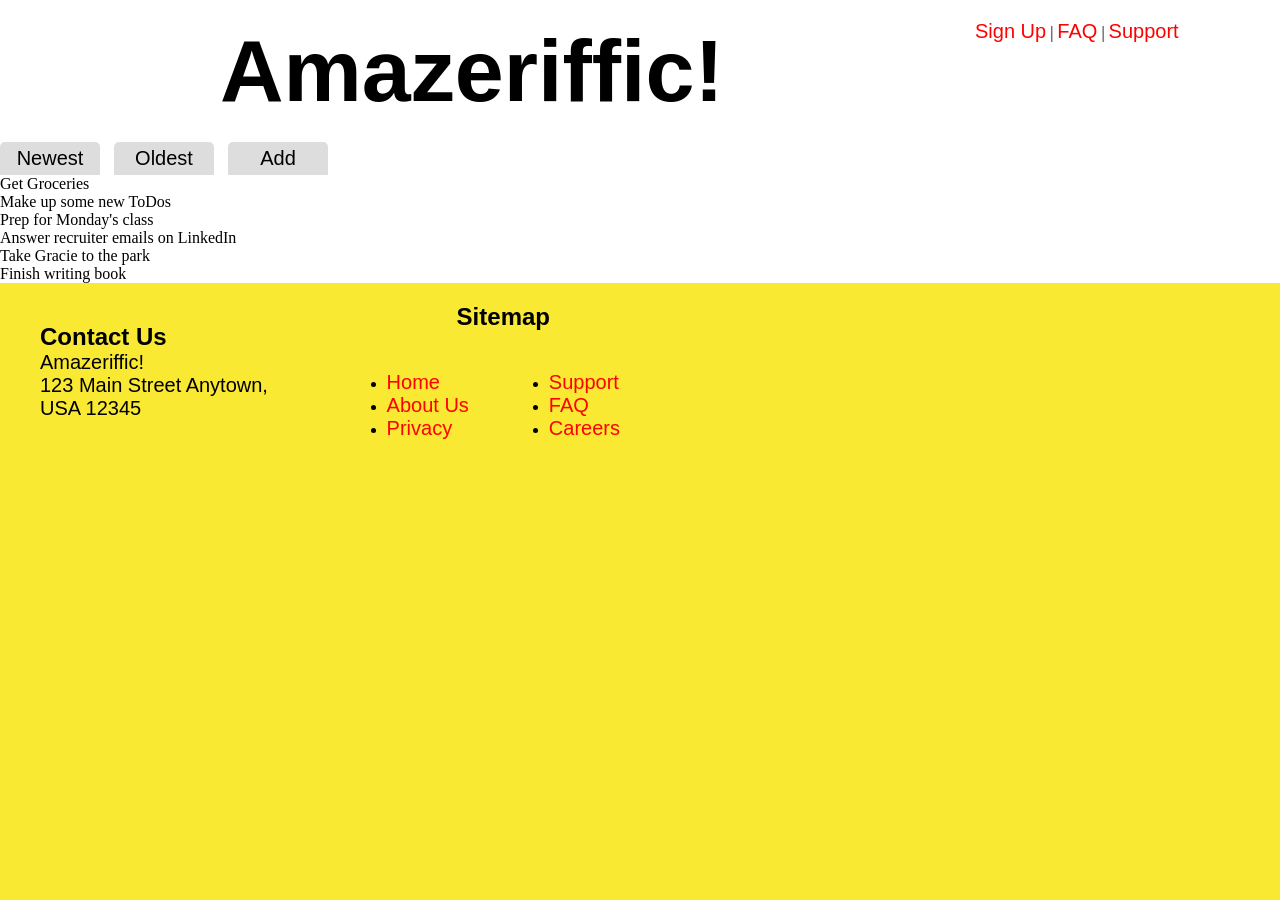
==== contend.html @ d46e3a72 "add contend page" ====
<!DOCTYPE html>
<html lang="en">
    <head>
        <meta charset="UTF-8">
        <meta name="viewport" content="width=device-width, initial-scale=1.0">
        <link rel="stylesheet" href="assets/styles.css" type="text/css">

        <title>Amazeriffic</title>
    </head>
    <body>
        <header>

            <div class="container">
                <h1>Amazeriffic!</h1>
                <nav>
                    <a class="link-nav" href="#">Sign Up</a> |
                    <a class="link-nav" href="faq.html">FAQ</a> |
                    <a class="link-nav" href="#">Support</a>
                </nav>
            </div>

        </header>
        <main>
            <div class="conteiner-contend">

                <div class="tab">
                    <a href="#"><span class="active">Newest</span></a>
                    <a href="#"><span>Oldest</span></a>
                    <a href="#"><span>Add</span></a>
                </div>

                <div class="content">
                    <ul>
                        <li>Get Groceries</li>
                        <li>Make up some new ToDos</li>
                        <li>Prep for Monday's class</li>
                        <li>Answer recruiter emails on LinkedIn</li>
                        <li>Take Gracie to the park</li>
                        <li>Finish writing book</li>
                    </ul>
                </div>

            </div>
        </main>
        <footer>

            <div class="contact">
                <h5>Contact Us</h5>
                    <p>Amazeriffic!</p>
                    <p>123 Main Street Anytown,</p>
                    <p>USA 12345</p>
            </div>

            <div class="sitemap">
                <h5 >Sitemap</h5>
                <div class="first-tab">
                    <ul>
                        <li><a class="link" href="#">Home</a></li>
                        <li><a class="link" href="#">About Us</a></li>
                        <li><a class="link" href="#">Privacy</a></li>
                    </ul>
                </div>

                <div class="second-tab">
                    <ul>
                        <li><a class="link" href="#">Support</a></li>
                        <li><a class="link" href="faq.html">FAQ</a></li>
                        <li><a class="link" href="#">Careers</a></li>
                    </ul>
                </div>

            </div>
        </footer>
        <script src="https://code.jquery.com/jquery-3.6.0.min.js"></script>
        <script src="src/app_contend.js"></script>
    </body>
</html>
---- assets/styles.css ----
*{
    box-sizing: border-box;
    margin: 0;
    padding: 0;
}

body{
    background-color: #f9e933;
    font-size: 100%;
}

header, main, footer{
    min-width: 855px;
}

header.container, main.container, footer.container{
    max-width: 855px;
    margin: auto;
}

nav{
    margin: auto;
}

.container{
    margin-left: 200px;
}

header{
    background-color: #ffffff;
    overflow: auto;
    padding: 20px;
}

header h1{
    float: left;
    width: 570px;
    font-family: 'Ubuntu', sans-serif;
    font-size: 5.5em;
}

header nav{
    float: right;
    width: 285px;
}

h2{
    font-family: 'Droid Sans', sans-serif;
    font-size: 3em;
}

h3{
    font-family: 'Droid Sans', sans-serif;
    font-size: 2em;
}

h5{
    font-family: 'Droid Sans', sans-serif;
    font-size: 1.5em;
}

a{ 
    color: #ff0000;
    font-family: 'Droid Sans', sans-serif;
    font-size: 1.25em;
    text-decoration: none;
}

a:hover{
    color: #0000ff;
    text-decoration: underline;
}

p{
    font-family: 'Droid Sans', sans-serif;
    font-size: 1.25em;
}

main{
    background-color: #ffffff;
    overflow: auto;
}

.main-container{
    float: left;
    margin-left: 200px;
    padding: 20px;
    margin: 20px;
    border: 10px seagreen;
}

.main-text{
    float: left;
    margin-left: 200px;
    padding: 20px;
    margin: 20px;
}

.main-text2{
    margin-left: 40px;
}

.img-container{
    float: right;
    margin-right: 200px;
    padding: 20px;
    margin: 20px;
}

.contact{
    float: left;
    margin-left: 200px;
    padding: 20px;
    margin: 20px;
}

.sitemap{
    float: right;
    margin-right: 600px;
    padding: 20px;
}

.sitemap h5{
    text-align: center;
}

.first-tab{
    float: left;
    padding: 20px;
    margin: 20px;
}

.second-tab{
    float: right;
    margin-left: 200px;
    padding: 20px;
    margin: 20px;
}

.contact-faq{
    float: left;
    margin-left: 200px;
    margin: 50px;
    padding: 20px;
}

.sitemap-faq{
    float: right;
    margin-right: 600px;
    padding: 75px;
}


.faq-item{
    float: left;
    margin-left: 200px;
    padding: 15px;
    margin: 15px;
}

.faq-title-header h3{
    float: left;
    margin-left: 200px;
    padding: 20px;
    margin: 20px;
}

.faq-container{
    margin-left: 200px;
    padding: 20px;
    margin: 20px;
}

.faq-nav{
    float: right;
    margin-right: 20px;
    padding: 20px;
}

/* styles for contend page */

.tab a {
    color: #000000;
    font-family: 'Droid Sans', sans-serif;
    font-size: 1.25em;
    text-decoration: none;
}

.tab a span{
    display: inline-block;
    border-radius: 5px 5px 0 0;
    width: 100px;
    margin-right: 10px;
    text-align: center;
    background: #ddd;
    padding: 5px;
}

.tab a span:hover{
    background: #fffb00;
}

.tab a span:active{
    background: #fffb00;
}
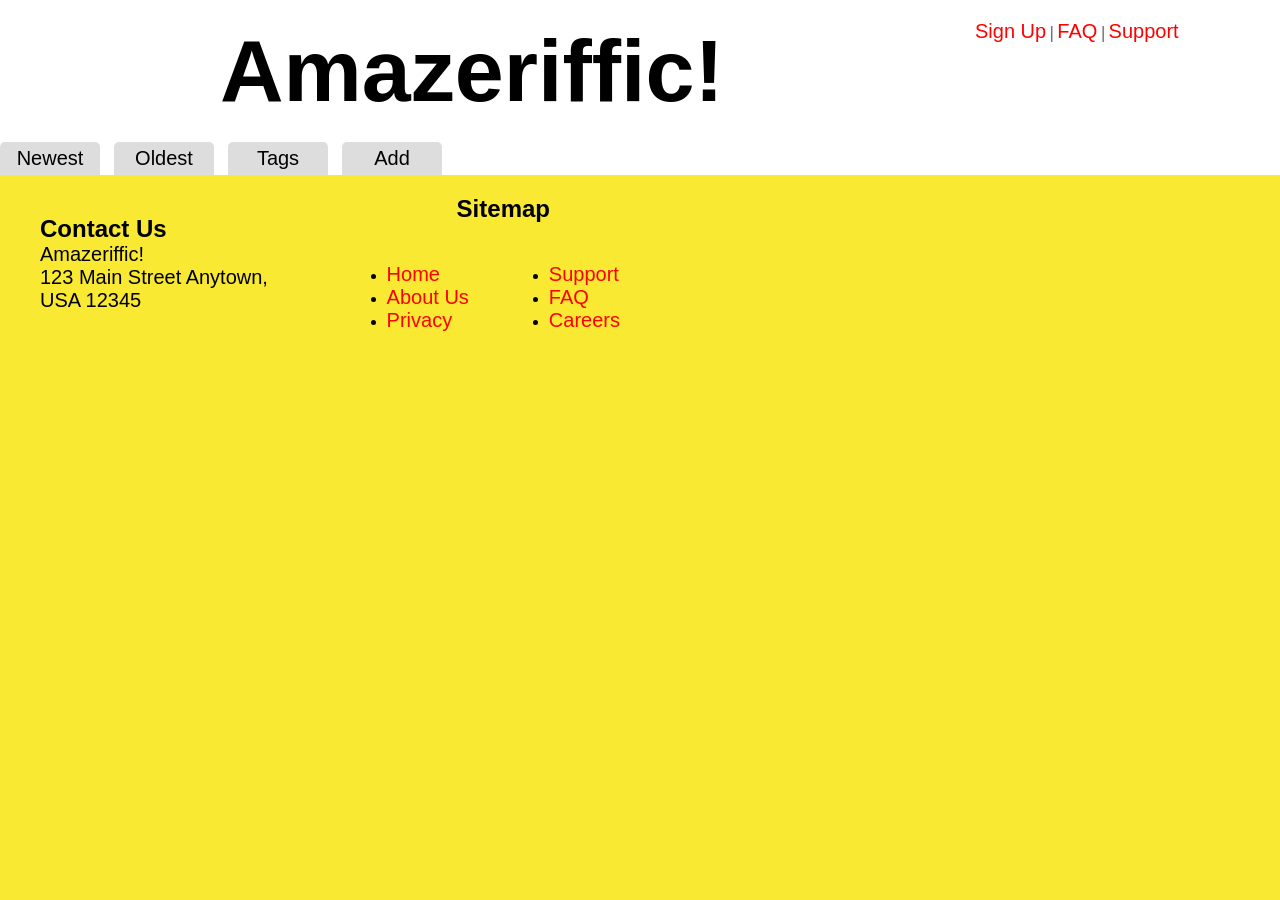
==== commit ffee08d1: "add tags e add button function" ====
--- a/contend.html
+++ b/contend.html
@@ -26,6 +26,7 @@
                 <div class="tab">
                     <a href="#"><span class="active">Newest</span></a>
                     <a href="#"><span>Oldest</span></a>
+                    <a href="#"><span>Tags</span></a>
                     <a href="#"><span>Add</span></a>
                 </div>
 
